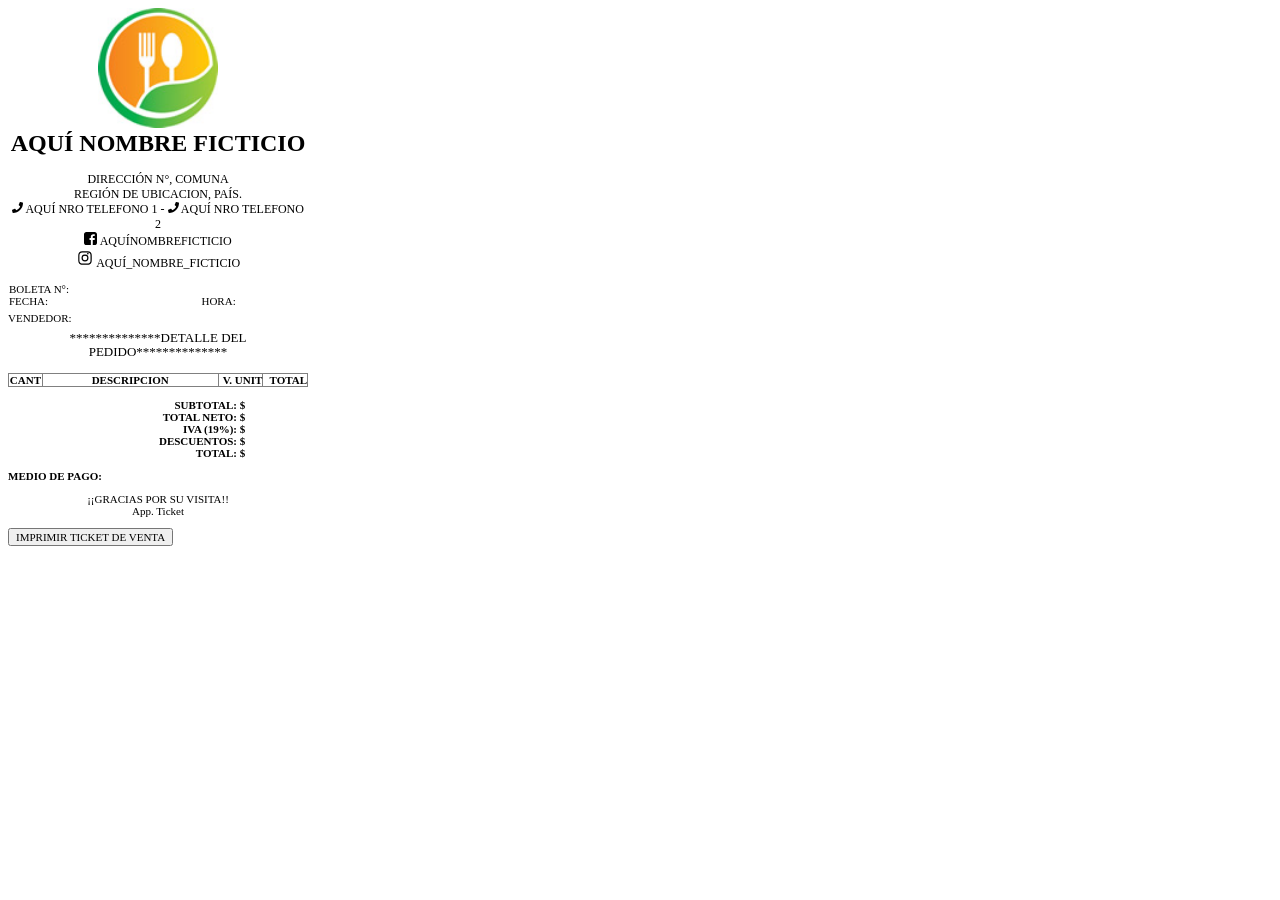
==== index.html @ e3dd38f2 "Update index.html" ====
<!DOCTYPE html>
<html><head><meta http-equiv="Content-Type" content="text/html; charset=UTF-8">
	
	<script>
// Función para obtener parámetros de la URl
            function obtenerParametro(nombre) {
                nombre = nombre.replace(/[\[]/, '\\[').replace(/[\]]/, '\\]');
                var regex = new RegExp('[\\?&]' + nombre + '=([^&#]*)');
                var resultados = regex.exec(location.search);
                return resultados === null ? '' : decodeURIComponent(resultados[1].replace(/\+/g, ''));
            }
        
// Obtener los parámetros de la URL
            var id_boleta = obtenerParametro('id_boleta');
            var fecha = obtenerParametro('fecha');
	    var hora = obtenerParametro('hora');
	    var vendedor = obtenerParametro('vendedor');
            var resumen1 = obtenerParametro('resumen1');
	    var resumen2 = obtenerParametro('resumen2');
	    var resumen3 = obtenerParametro('resumen3');
	    var resumen4 = obtenerParametro('resumen4');
            var subtotal = obtenerParametro('subtotal');
	    var totalneto = obtenerParametro('totalneto');
	    var iva = obtenerParametro('iva');
	    var descuento = obtenerParametro('descuento');
            var total = obtenerParametro('total');
            var formapago = obtenerParametro('formapago');
	
// Convertir la cadena resumen en un array separado por saltos de línea
	    var lineasResumen1 = resumen1.split('\n');
	    var lineasResumen2 = resumen2.split('\n');
            var lineasResumen3 = resumen3.split('\n');
	    var lineasResumen4 = resumen4.split('\n');
	
// Escribir la información en el documento HTML
            window.onload = function() {
                document.getElementById('id_boleta').innerHTML = id_boleta;
                document.getElementById('fecha').innerHTML = fecha;
		document.getElementById('hora').innerHTML = hora;
		document.getElementById('vendedor').innerHTML = vendedor;
		document.getElementById('subtotal').innerHTML = subtotal;
		document.getElementById('totalneto').innerHTML = totalneto;
		document.getElementById('iva').innerHTML = iva;
		document.getElementById('descuento').innerHTML = descuento;
                document.getElementById('total').innerHTML = total;
		document.getElementById('formapago').innerHTML = formapago;
		    
 // Mostrar cada línea del resumen en un párrafo separado
  const tbody = document.getElementById('detalleVenta');
  resumen1.forEach(item => {
    const row = document.createElement('p');
    row.innerHTML = `item`;
    tbody.getElementById('resumen1').appendChild(row);
  });
		    
		  // lineasResumen1.forEach(function(linea1) {
                   //var parrafo = document.createElement('p');
                   //parrafo.classList.add('fs-5', 'text-uppercase', 'text-start');
                   //parrafo.innerHTML = linea1;
                   //document.getElementById('resumen1').appendChild(parrafo);});

		    lineasResumen2.forEach(function(linea2) {
                    var parrafo = document.createElement('p');
                    parrafo.classList.add('fs-5', 'text-uppercase', 'text-start');
                    parrafo.innerHTML = linea2;
		    document.getElementById('resumen2').appendChild(parrafo);});
			    
		    lineasResumen3.forEach(function(linea3) {
                    var parrafo = document.createElement('p');
                    parrafo.classList.add('fs-5', 'text-uppercase', 'text-start');
                    parrafo.innerHTML = linea3;
                    document.getElementById('resumen3').appendChild(parrafo);});
		    
		    lineasResumen4.forEach(function(linea4) {
                    var parrafo = document.createElement('p');
                    parrafo.classList.add('fs-5', 'text-uppercase', 'text-start');
                    parrafo.innerHTML = linea4;
                    document.getElementById('resumen4').appendChild(parrafo);});
            };
        </script>
    </head>
<body>
<title>Imprime Ticket</title>
     <link rel="stylesheet" href="style.css">

	<div class="ticket">
           <div class="centrado"><img src="./logo.jpg" alt="Logotipo"></div>
           <b><p class="centrado" style="font-size:24px; margin-top:0; margin-bottom:0;">AQUÍ NOMBRE FICTICIO</p></b>
           <p class="centrado" style="font-size:12px; margin-top:0; margin-bottom:0;">
           <br>DIRECCIÓN N°, COMUNA
           <br>REGIÓN DE UBICACION, PAÍS.
	<br>
<!--Logo telefono-->  <svg aria-hidden="true" focusable="false" class="icon" xmlns="http://www.w3.org/2000/svg" viewBox="0 0 512 512" width="1em" height="1em"><!-- Font Awesome Free 5.15.1 by @fontawesome - https://fontawesome.com License - https://fontawesome.com/license/free (Icons: CC BY 4.0, Fonts: SIL OFL 1.1, Code: MIT License) --><path d="M493.4 24.6l-104-24c-11.3-2.6-22.9 3.3-27.5 13.9l-48 112c-4.2 9.8-1.4 21.3 6.9 28l60.6 49.6c-36 76.7-98.9 140.5-177.2 177.2l-49.6-60.6c-6.8-8.3-18.2-11.1-28-6.9l-112 48C3.9 366.5-2 378.1.6 389.4l24 104C27.1 504.2 36.7 512 48 512c256.1 0 464-207.5 464-464 0-11.2-7.7-20.9-18.6-23.4z"/>
		      </svg> AQUÍ NRO TELEFONO 1  -  
		      <svg aria-hidden="true" focusable="false" class="icon" xmlns="http://www.w3.org/2000/svg" viewBox="0 0 512 512" width="1em" height="1em"><!-- Font Awesome Free 5.15.1 by @fontawesome - https://fontawesome.com License - https://fontawesome.com/license/free (Icons: CC BY 4.0, Fonts: SIL OFL 1.1, Code: MIT License) --><path d="M493.4 24.6l-104-24c-11.3-2.6-22.9 3.3-27.5 13.9l-48 112c-4.2 9.8-1.4 21.3 6.9 28l60.6 49.6c-36 76.7-98.9 140.5-177.2 177.2l-49.6-60.6c-6.8-8.3-18.2-11.1-28-6.9l-112 48C3.9 366.5-2 378.1.6 389.4l24 104C27.1 504.2 36.7 512 48 512c256.1 0 464-207.5 464-464 0-11.2-7.7-20.9-18.6-23.4z"/>
		      </svg> AQUÍ NRO TELEFONO 2<br>
                
<!--Logo Facebook-->  <svg width="13" height="13" viewBox="0 0 1000 1000" xmlns="http://www.w3.org/2000/svg">
                      <path fill="#000000" d="M182.594 0C81.445 0 0 81.445 0 182.594v634.813c0 101.149 81.445 182.594 182.594 182.594h344.063V609.063H423.282v-140.75h103.375v-120.25c0-94.475 61.079-181.219 201.781-181.219c56.968 0 99.094 5.469 99.094 5.469l-3.313 131.438s-42.963-.406-89.844-.406c-50.739 0-58.875 23.378-58.875 62.188v102.781h152.75l-6.656 140.75H675.5v390.938h141.906c101.149 0 182.594-81.445 182.594-182.594V182.595C1000 81.446 918.555.001 817.406.001H182.593z"></path>
                      </svg> AQUÍNOMBREFICTICIO<br>

<!--Logo Instagram-->  <svg width="18" height="18" viewBox="0 0 24 24" xmlns="http://www.w3.org/2000/svg">
                       <path fill="#000000" d="M11.999 7.377a4.623 4.623 0 1 0 0 9.248a4.623 4.623 0 0 0 0-9.248zm0 7.627a3.004 3.004 0 1 1 0-6.008a3.004 3.004 0 0 1 0 6.008z"></path>
                       <circle cx="15.806" cy="6.207" r="1.078" fill="#000000"></circle>
                       <path fill="#000000" d="M20.533 6.111A4.605 4.605 0 0 0 17.9 3.479a6.606 6.606 0 0 0-2.186-.42c-.963-.042-1.268-.054-3.71-.054s-2.755 0-3.71.054a6.554 6.554 0 0 0-2.184.42a4.6 4.6 0 0 0-2.633 2.632a6.585 6.585 0 0 0-.419 2.186c-.043.962-.056 1.267-.056 3.71c0 2.442 0 2.753.056 3.71c.015.748.156 1.486.419 2.187a4.61 4.61 0 0 0 2.634 2.632a6.584 6.584 0 0 0 2.185.45c.963.042 1.268.055 3.71.055s2.755 0 3.71-.055a6.615 6.615 0 0 0 2.186-.419a4.613 4.613 0 0 0 2.633-2.633c.263-.7.404-1.438.419-2.186c.043-.962.056-1.267.056-3.71s0-2.753-.056-3.71a6.581 6.581 0 0 0-.421-2.217zm-1.218 9.532a5.043 5.043 0 0 1-.311 1.688a2.987 2.987 0 0 1-1.712 1.711a4.985 4.985 0 0 1-1.67.311c-.95.044-1.218.055-3.654.055c-2.438 0-2.687 0-3.655-.055a4.96 4.96 0 0 1-1.669-.311a2.985 2.985 0 0 1-1.719-1.711a5.08 5.08 0 0 1-.311-1.669c-.043-.95-.053-1.218-.053-3.654c0-2.437 0-2.686.053-3.655a5.038 5.038 0 0 1 .311-1.687c.305-.789.93-1.41 1.719-1.712a5.01 5.01 0 0 1 1.669-.311c.951-.043 1.218-.055 3.655-.055s2.687 0 3.654.055a4.96 4.96 0 0 1 1.67.311a2.991 2.991 0 0 1 1.712 1.712a5.08 5.08 0 0 1 .311 1.669c.043.951.054 1.218.054 3.655c0 2.436 0 2.698-.043 3.654h-.011z"></path>
                       </svg> AQUÍ_NOMBRE_FICTICIO<br></p><br>
	    
	<table>
	  <tr>	
		  <td class="descripcion" style="text-align: left;">BOLETA N°:  </td><td class="preciounit" style="text-align: left;" id="id_boleta"></td> 
          </tr>
	  <tr>  
                  <td class="descripcion" style="text-align: left;">FECHA:  </td><td class="descripcion" style="text-align: left;" id="fecha"></td>
                  <td class="descripcion" style="text-align: right;">HORA:  </td><td class="descripcion" style="text-align: right;" id="hora"></td>	  
	  </tr>
    </table>
    <tr>
	<p style="text-align: left; line-height: 0px;">VENDEDOR:  <span style="text-align: left; line-height: 0px;" id="vendedor"></span></p>	
	<p style="font-size:13px; text-align: center; line-height: 110%;">**************DETALLE DEL PEDIDO**************</p>
    </tr>
<!--revisar cod--> <table width="100%" border="1" cellpadding="0" cellspacing="0">
                <thead>
                    <tr>
                        <th class="cantidad">CANT</th>
                        <th class="descripcion">DESCRIPCION</th>
                        <th class="preciounit" style="text-align: right;">V. UNIT</th>
                        <th class="precio" style="text-align: right;">TOTAL</th>
                    </tr>
                </thead></table>
<!--va detalle...-->	
         <table width="100%" border="0" cellpadding="0" cellspacing="0";>

  <tbody id="detalleVenta">
	  <tr>
    <!-- Datos serán insertados aquí -->
	  </tr>
  </tbody>
    
	</table><br>
  <table>
      <thead>
                   <tr>
                        <td class="descripcion" style="text-align: right;"><b>SUBTOTAL: $</b></td>
                        <td class="precio" style="text-align: right;" id="subtotal"</td>
                    </tr>
          <tr>
                        <td class="descripcion" style="text-align: right;"><b>TOTAL NETO: $</b></td>
                        <td class="precio" style="text-align: right;" id="totalneto"</td>
          </tr>
                   <tr>
                        <td class="descripcion" style="text-align: right;"><b>IVA (19%): $</b></td>
                        <td class="precio" style="text-align: right;" id="iva"</td>
                    </tr>
                   <tr>
                        <td class="descripcion" style="text-align: right;"><b>DESCUENTOS: $</b></td>
                        <td class="precio" style="text-align: right;" id="descuento"</td>
                    </tr>
                   <tr>
                        <td class="descripcion" style="text-align: right;"><b>TOTAL: $</b></td>
                        <td class="precio" style="text-align: right;" id="total"</td>
                    </tr>
      </thead>
  </table>
<p class="descripcion"><b>MEDIO DE PAGO: </b><span class="descripcion" style="text-align: left;" id="formapago"></span></p>
    
            <p class="centrado">¡¡GRACIAS POR SU VISITA!!
                <br>App. Ticket</p>
        </div>
    </body>
<button onclick="window.print();" class="noPrint">IMPRIMIR TICKET DE VENTA</button>

</html>
---- style.css ----
* {
    font-size: 11px;
    font-family: 'Calibri';
}

td,
th,
tr,
table {
    width: 300px;
    border-collapse: collapse;
}  
th, td {
  padding-top: 0px;
  padding-bottom: 0px;
}

td.descripcion,
th.descripcion {
    width: 160px;
    max-width: 160px;
    word-break: break-all;
    overflow-wrap: break-word;
}

td.cantidad,
th.cantidad {
    width: 30px;
    max-width: 30px;
    word-break: break-all;
}
td.preciounit,
th.preciounit {
    width: 40px;
    max-width: 40px;
    word-break: break-all;
}

td.precio,
th.precio {
    width: 40px;
    max-width: 40px;
    word-break: break-all;
}
td.hora,
th.hora {
    width: 80px;
    max-width: 80px;
    word-break: break-all;
}
.centrado {
    text-align: center;
    align-content: center;
}

.ticket {
    width: 300px;
    max-width: 300px;
}

img {
    max-width: 120px;
    width: 120px;
}
hr {
    height: 1px;
    border-bottom: 1px;
}

@media print {
  .noPrint{
    display:none;
  }
}
h1{
  color:#f6f6;
}
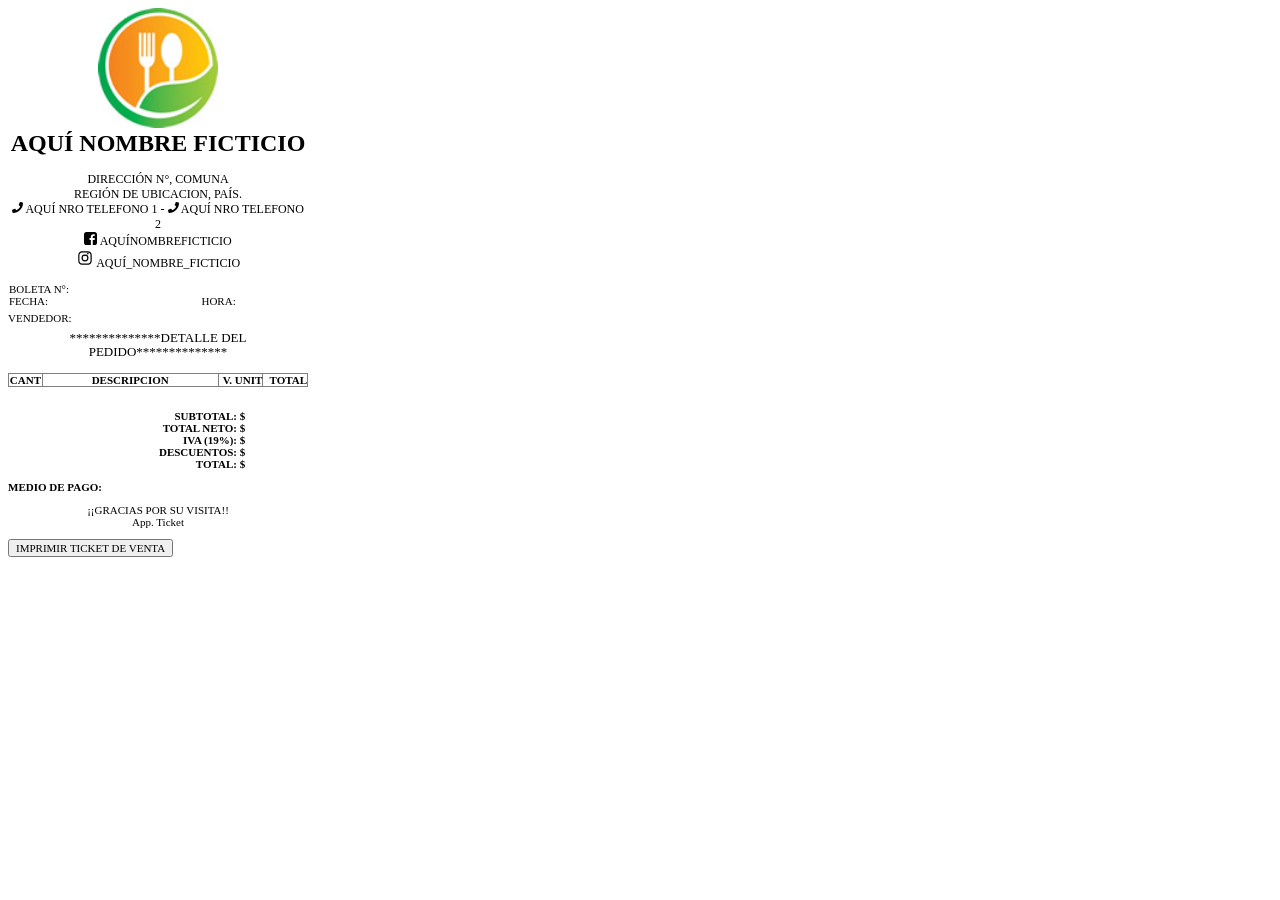
==== commit a93fcfe4: "Update index.html" ====
--- a/index.html
+++ b/index.html
@@ -46,18 +46,12 @@
 		document.getElementById('formapago').innerHTML = formapago;
 		    
  // Mostrar cada línea del resumen en un párrafo separado
-  const tbody = document.getElementById('detalleVenta');
-  resumen1.forEach(item => {
-    const row = document.createElement('p');
-    row.innerHTML = `item`;
-    tbody.getElementById('resumen1').appendChild(row);
-  });
-		    
-		  // lineasResumen1.forEach(function(linea1) {
-                   //var parrafo = document.createElement('p');
-                   //parrafo.classList.add('fs-5', 'text-uppercase', 'text-start');
-                   //parrafo.innerHTML = linea1;
-                   //document.getElementById('resumen1').appendChild(parrafo);});
+
+		  lineasResumen1.forEach(function(linea1) {
+                   var parrafo = document.createElement('p');
+                   parrafo.classList.add('fs-5', 'text-uppercase', 'text-start');
+                   parrafo.innerHTML = linea1;
+                   document.getElementById('detalleVenta').appendChild(parrafo);});
 
 		    lineasResumen2.forEach(function(linea2) {
                     var parrafo = document.createElement('p');
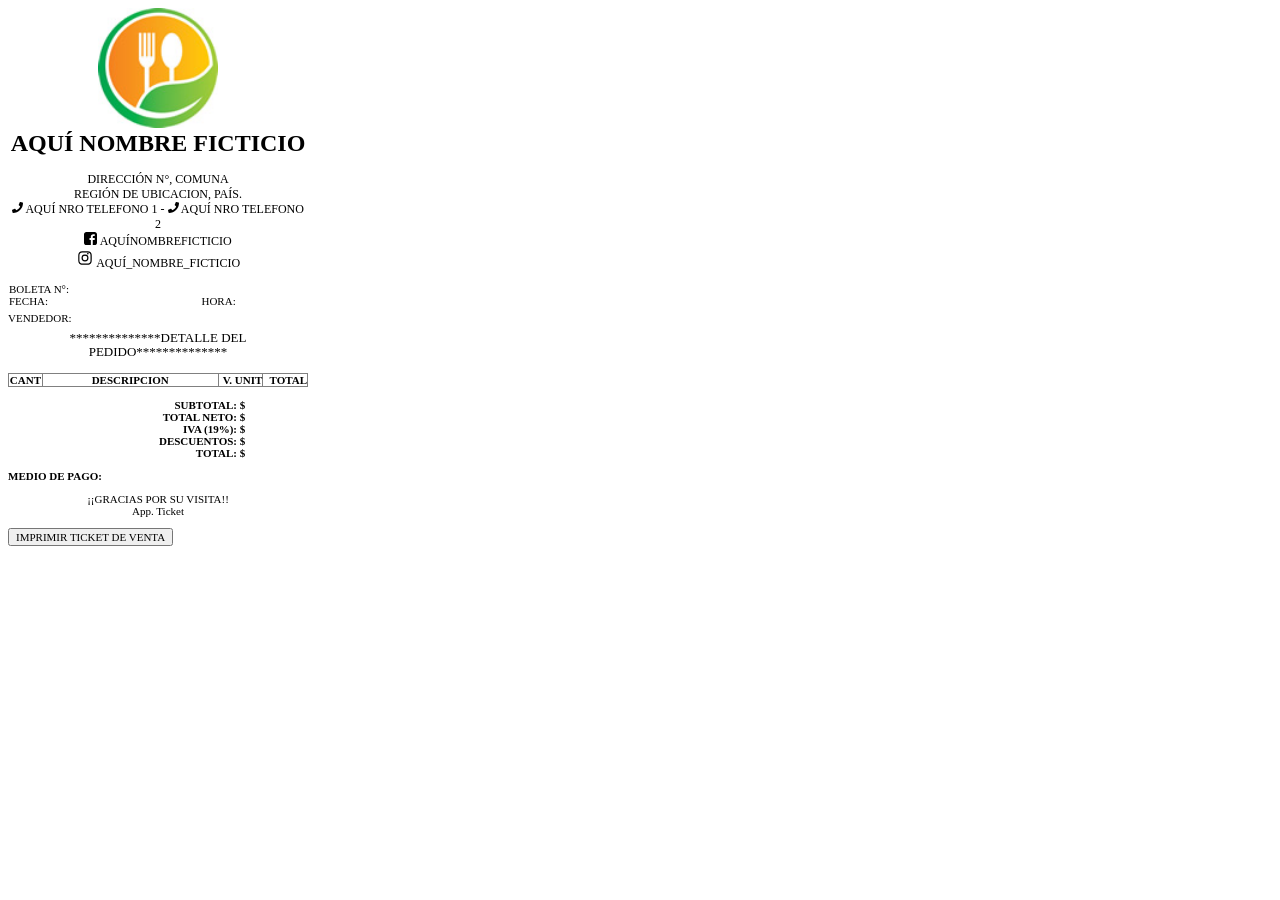
==== commit b13b78f3: "Update index.html" ====
--- a/index.html
+++ b/index.html
@@ -51,7 +51,7 @@
                    var parrafo = document.createElement('p');
                    parrafo.classList.add('fs-5', 'text-uppercase', 'text-start');
                    parrafo.innerHTML = linea1;
-                   document.getElementById('detalleVenta').appendChild(parrafo);});
+                   document.getElementById('resumen1').appendChild(parrafo);});
 
 		    lineasResumen2.forEach(function(linea2) {
                     var parrafo = document.createElement('p');
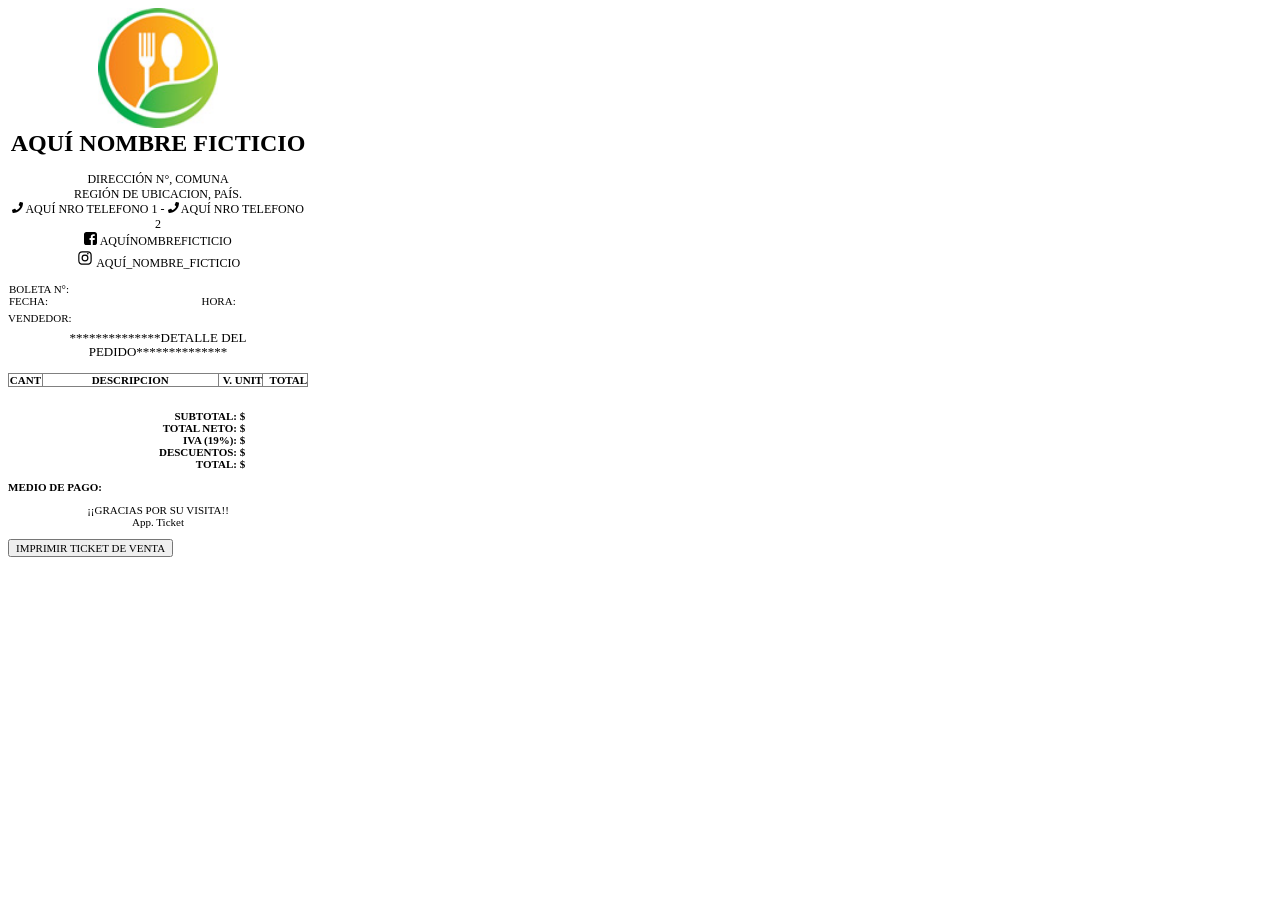
==== commit 70e36dfd: "Update index.html" ====
--- a/index.html
+++ b/index.html
@@ -51,7 +51,7 @@
                    var parrafo = document.createElement('p');
                    parrafo.classList.add('fs-5', 'text-uppercase', 'text-start');
                    parrafo.innerHTML = linea1;
-                   document.getElementById('resumen1').appendChild(parrafo);});
+                   document.getElementById('detalleVenta').appendChild(parrafo);});
 
 		    lineasResumen2.forEach(function(linea2) {
                     var parrafo = document.createElement('p');
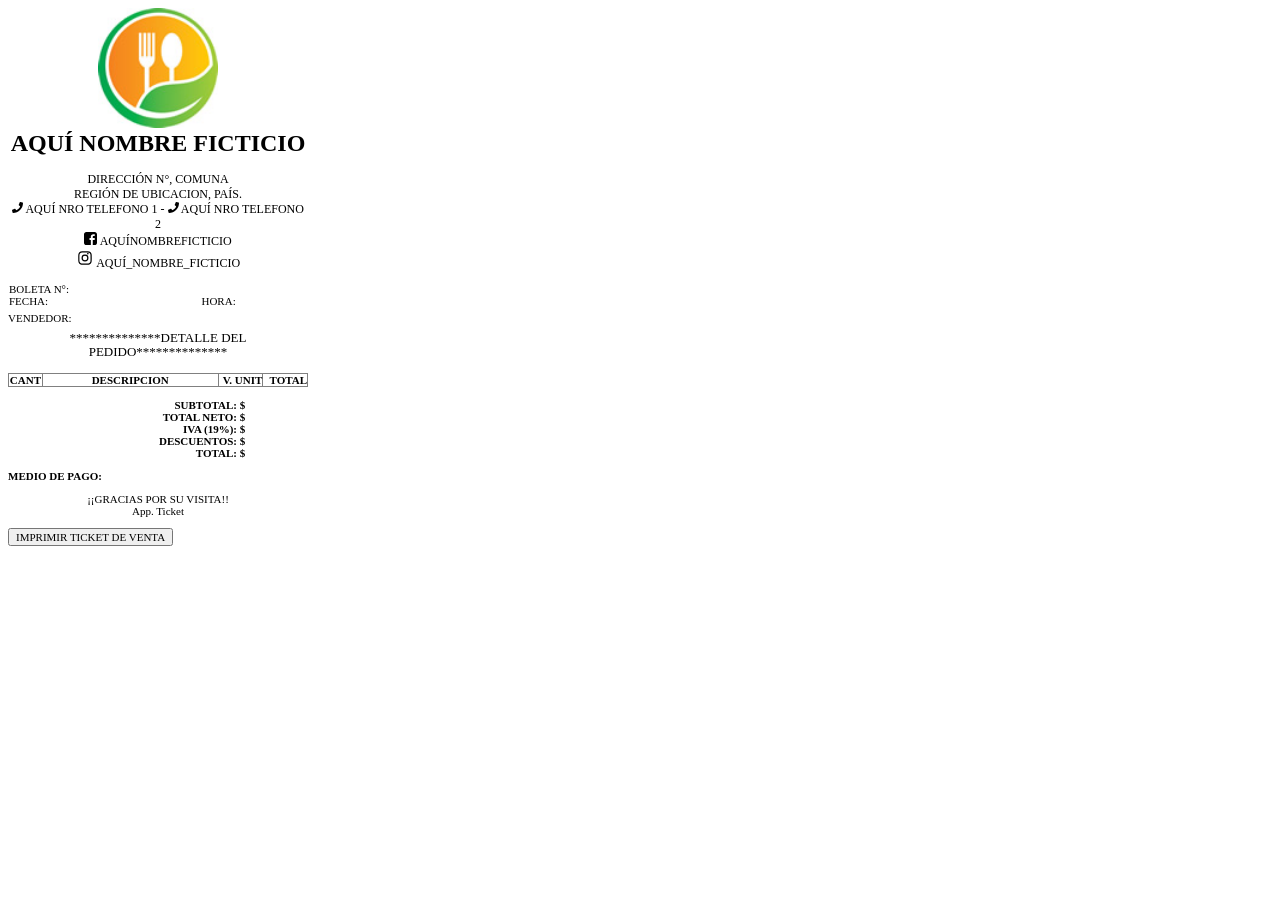
==== commit 0fc57b33: "Update index.html" ====
--- a/index.html
+++ b/index.html
@@ -124,10 +124,13 @@
 <!--va detalle...-->	
          <table width="100%" border="0" cellpadding="0" cellspacing="0";>
 
-  <tbody id="detalleVenta">
+  <tbody>
 	  <tr>
-    <!-- Datos serán insertados aquí -->
-	  </tr>
+                        <td class="cantidad" style="text-align: center;" id="resumen1"</td>
+                        <td class="descripcion" style="text-align: center;" id="resumen2"</td>
+                        <td class="preciounit" style="text-align: center;" id="resumen3"</td>
+                        <td class="precio" style="text-align: center;" id="resumen4"</td>
+	 </tr>
   </tbody>
     
 	</table><br>
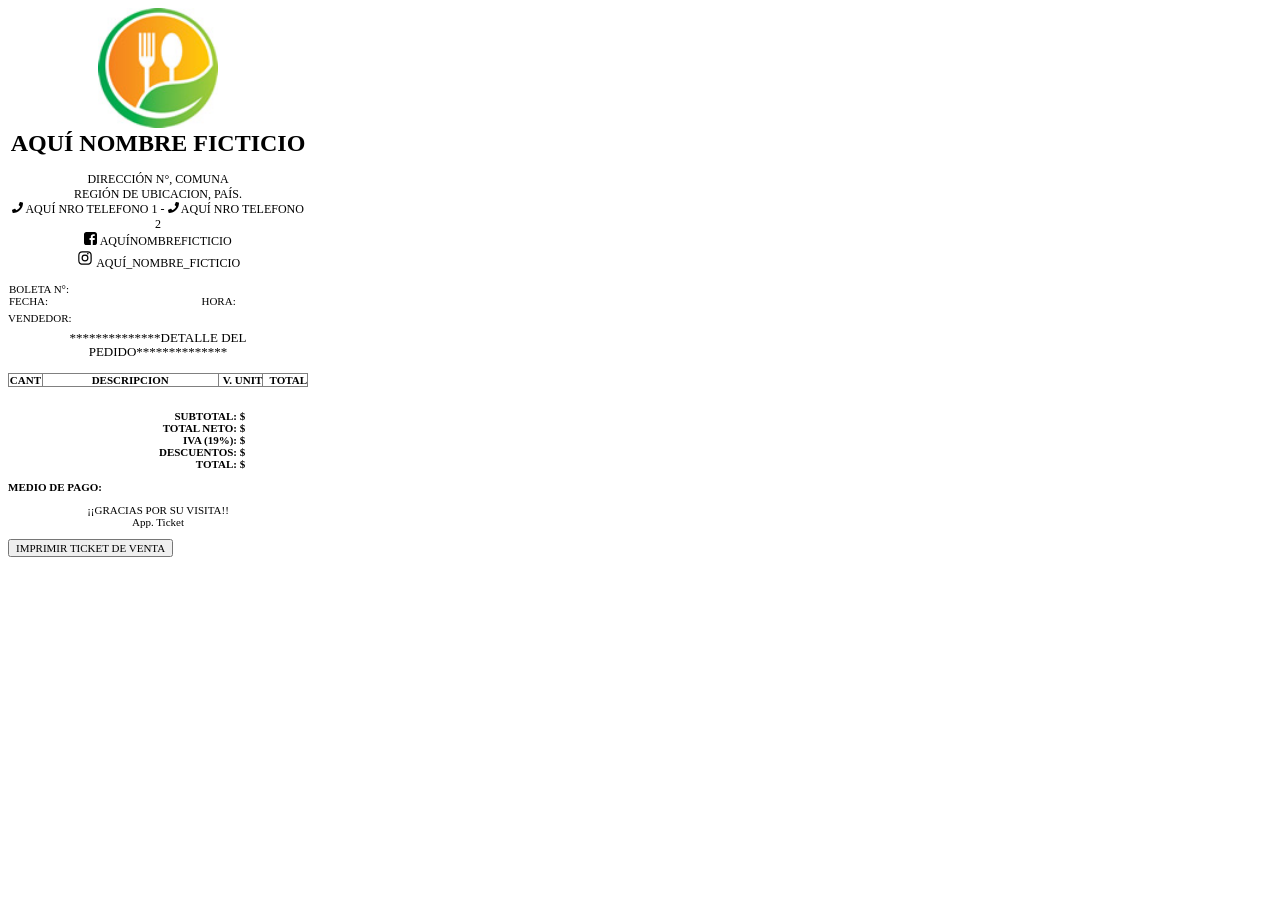
==== commit c5dc5f68: "Update index.html" ====
--- a/index.html
+++ b/index.html
@@ -51,7 +51,7 @@
                    var parrafo = document.createElement('p');
                    parrafo.classList.add('fs-5', 'text-uppercase', 'text-start');
                    parrafo.innerHTML = linea1;
-                   document.getElementById('detalleVenta').appendChild(parrafo);});
+                   document.getElementById('resumen1').appendChild(parrafo);});
 
 		    lineasResumen2.forEach(function(linea2) {
                     var parrafo = document.createElement('p');
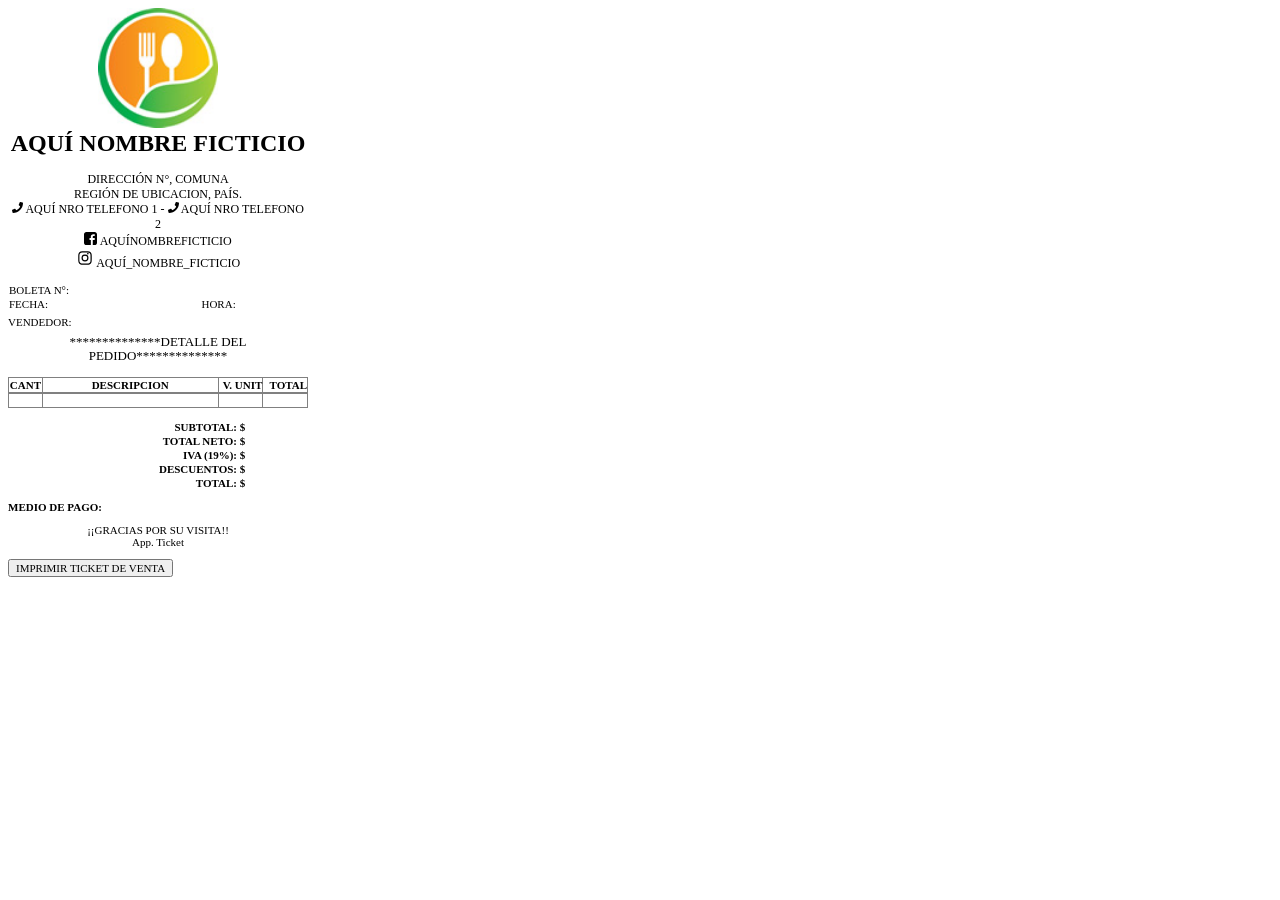
==== commit e0b9c954: "Update index.html" ====
--- a/index.html
+++ b/index.html
@@ -122,14 +122,14 @@
                     </tr>
                 </thead></table>
 <!--va detalle...-->	
-         <table width="100%" border="0" cellpadding="0" cellspacing="0";>
+         <table width="100%" border="1" cellpadding="0" cellspacing="0";>
 
   <tbody>
 	  <tr>
-                        <td class="cantidad" style="text-align: center;" id="resumen1"</td>
-                        <td class="descripcion" style="text-align: center;" id="resumen2"</td>
-                        <td class="preciounit" style="text-align: center;" id="resumen3"</td>
-                        <td class="precio" style="text-align: center;" id="resumen4"</td>
+                        <td class="cantidad" style="text-align: left;" id="resumen1"</td>
+                        <td class="descripcion" style="text-align: left;" id="resumen2"</td>
+                        <td class="preciounit" style="text-align: left;" id="resumen3"</td>
+                        <td class="precio" style="text-align: left;" id="resumen4"</td>
 	 </tr>
   </tbody>
     
--- a/style.css
+++ b/style.css
@@ -11,8 +11,8 @@
     border-collapse: collapse;
 }  
 th, td {
-  padding-top: 0px;
-  padding-bottom: 0px;
+  padding-top: 1px;
+  padding-bottom: 1px;
 }
 
 td.descripcion,
